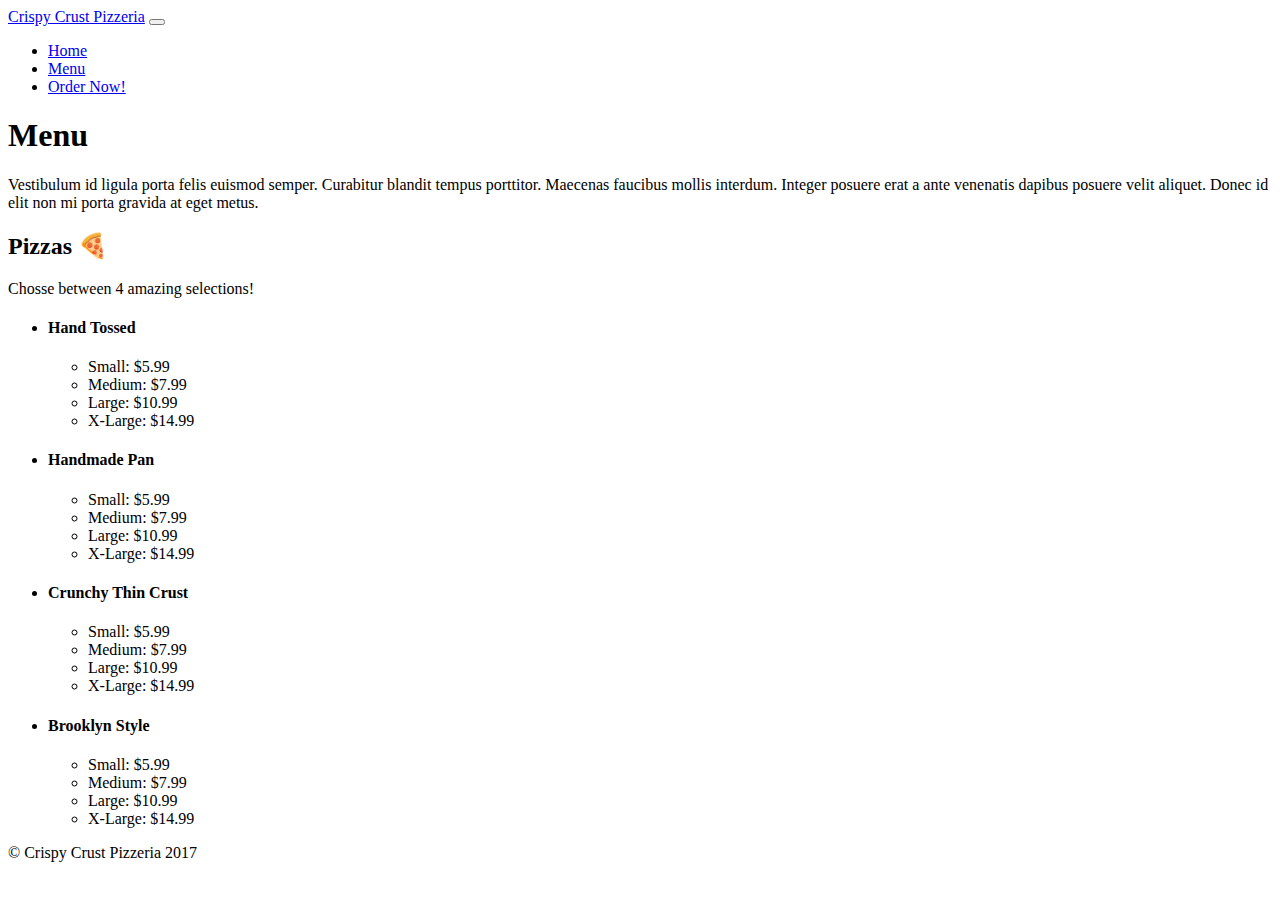
==== menu.html @ 7b66470e "Initial commit" ====
<!DOCTYPE html>
<html>

<head>
    <meta charset="utf-8">
    <meta http-equiv="X-UA-Compatible" content="IE=edge">
    <title>Menu - Crispy Crust Pizza</title>
    <meta name="description" content="An interactive getting started guide for Brackets.">
    <link rel="stylesheet" href="https://maxcdn.bootstrapcdn.com/bootstrap/4.0.0-beta.2/css/bootstrap.min.css" integrity="sha384-PsH8R72JQ3SOdhVi3uxftmaW6Vc51MKb0q5P2rRUpPvrszuE4W1povHYgTpBfshb" crossorigin="anonymous">
</head>

<body>

    <nav class="navbar navbar-expand-md navbar-dark fixed-top bg-dark">
        <a class="navbar-brand" href="#">Crispy Crust Pizzeria</a>
        <button class="navbar-toggler" type="button" data-toggle="collapse" data-target="#navbarsExampleDefault" aria-controls="navbarsExampleDefault" aria-expanded="false" aria-label="Toggle navigation">
            <span class="navbar-toggler-icon"></span>
        </button>

        <div class="collapse navbar-collapse" id="navbarsExampleDefault">
            <ul class="navbar-nav mr-auto">
                <li class="nav-item">
                    <a class="nav-link" href="index.html">Home</a>
                </li>
                <li class="nav-item active">
                    <a class="nav-link" href="menu.html">Menu</a>
                </li>
                <li class="nav-item">
                    <a class="nav-link" href="order.html">Order Now!</a>
                </li>
            </ul>
        </div>
    </nav>

    <main role="main">

        <div class="jumbotron">
            <div class="container">
                <h1 class="display-3">Menu</h1>
                <p>Vestibulum id ligula porta felis euismod semper. Curabitur blandit tempus porttitor. Maecenas faucibus mollis interdum. Integer posuere erat a ante venenatis dapibus posuere velit aliquet. Donec id elit non mi porta gravida at eget metus.</p>
                
                <h2>Pizzas 🍕</h2>
                <p>Chosse between 4 amazing selections!</p>
                <ul>
                    <li><h4>Hand Tossed</h4></li>
                    <ul>
                        <li>Small: $5.99</li>
                        <li>Medium: $7.99</li>
                        <li>Large: $10.99</li>
                        <li>X-Large: $14.99</li>
                    </ul>
                    <li><h4>Handmade Pan</h4></li>
                    <ul>
                        <li>Small: $5.99</li>
                        <li>Medium: $7.99</li>
                        <li>Large: $10.99</li>
                        <li>X-Large: $14.99</li>
                    </ul>
                    <li><h4>Crunchy Thin Crust</h4></li>
                    <ul>
                        <li>Small: $5.99</li>
                        <li>Medium: $7.99</li>
                        <li>Large: $10.99</li>
                        <li>X-Large: $14.99</li>
                    </ul>
                    <li><h4>Brooklyn Style</h4></li>
                    <ul>
                        <li>Small: $5.99</li>
                        <li>Medium: $7.99</li>
                        <li>Large: $10.99</li>
                        <li>X-Large: $14.99</li>
                    </ul>
                </ul>
            </div>
        </div>

    </main>

    <footer class="container">
        <p>&copy; Crispy Crust Pizzeria 2017</p>
    </footer>

    <!-- Bootstrap core JavaScript
    ================================================== -->
    <!-- Placed at the end of the document so the pages load faster -->
    <script src="https://code.jquery.com/jquery-3.2.1.slim.min.js" integrity="sha384-KJ3o2DKtIkvYIK3UENzmM7KCkRr/rE9/Qpg6aAZGJwFDMVNA/GpGFF93hXpG5KkN" crossorigin="anonymous"></script>
    <script>
        window.jQuery || document.write('<script src="../../../../assets/js/vendor/jquery.min.js"><\/script>')
    </script>
    <script src="../../../../assets/js/vendor/popper.min.js"></script>
    <script src="../../../../dist/js/bootstrap.min.js"></script>
</body>

</html>
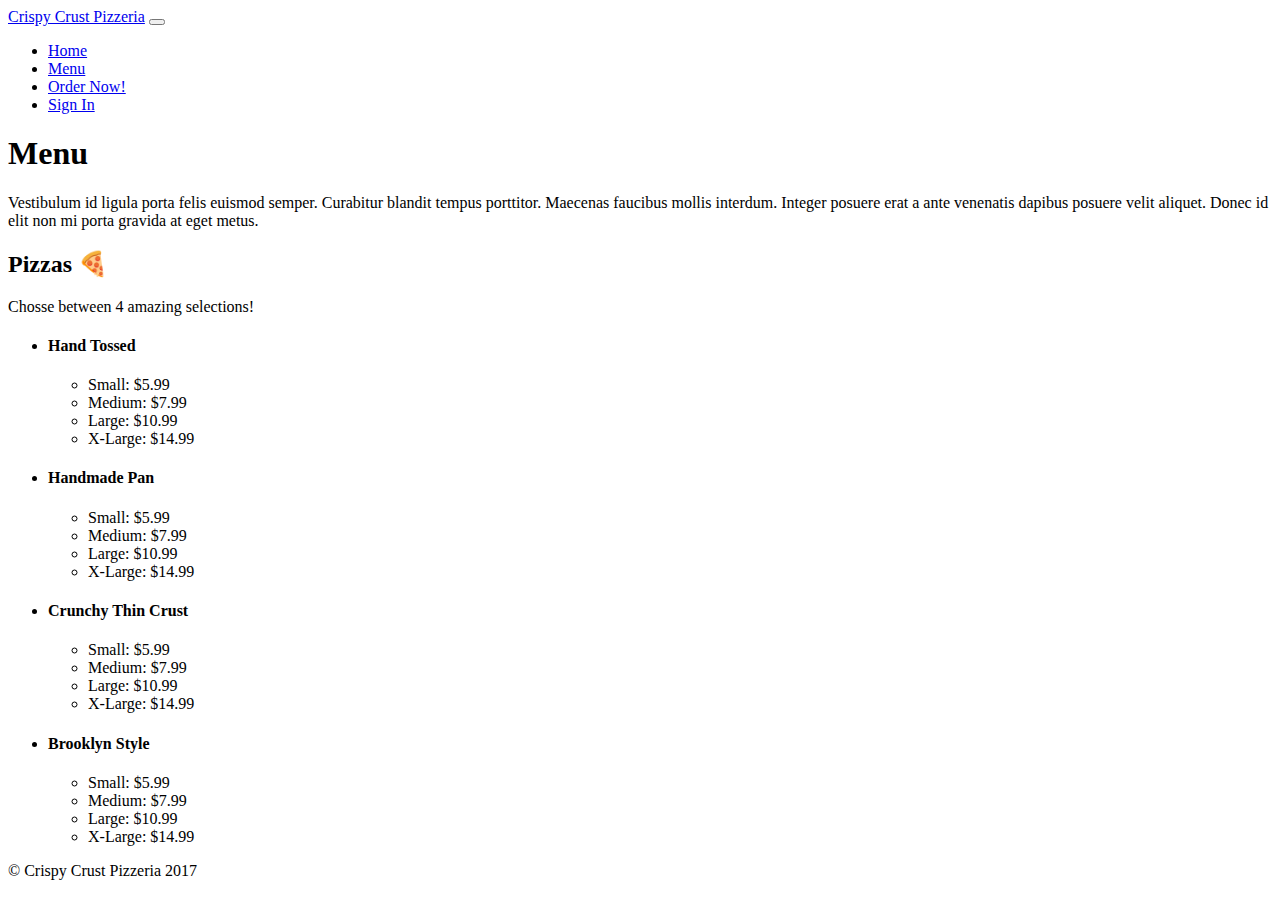
==== commit 8545ef8c: "Login Page @Jibin1" ====
--- a/menu.html
+++ b/menu.html
@@ -27,6 +27,9 @@
                 </li>
                 <li class="nav-item">
                     <a class="nav-link" href="order.html">Order Now!</a>
+                </li>
+                <li class="nav-item">
+                    <a class="nav-link" href="login.html">Sign In</a>
                 </li>
             </ul>
         </div>
